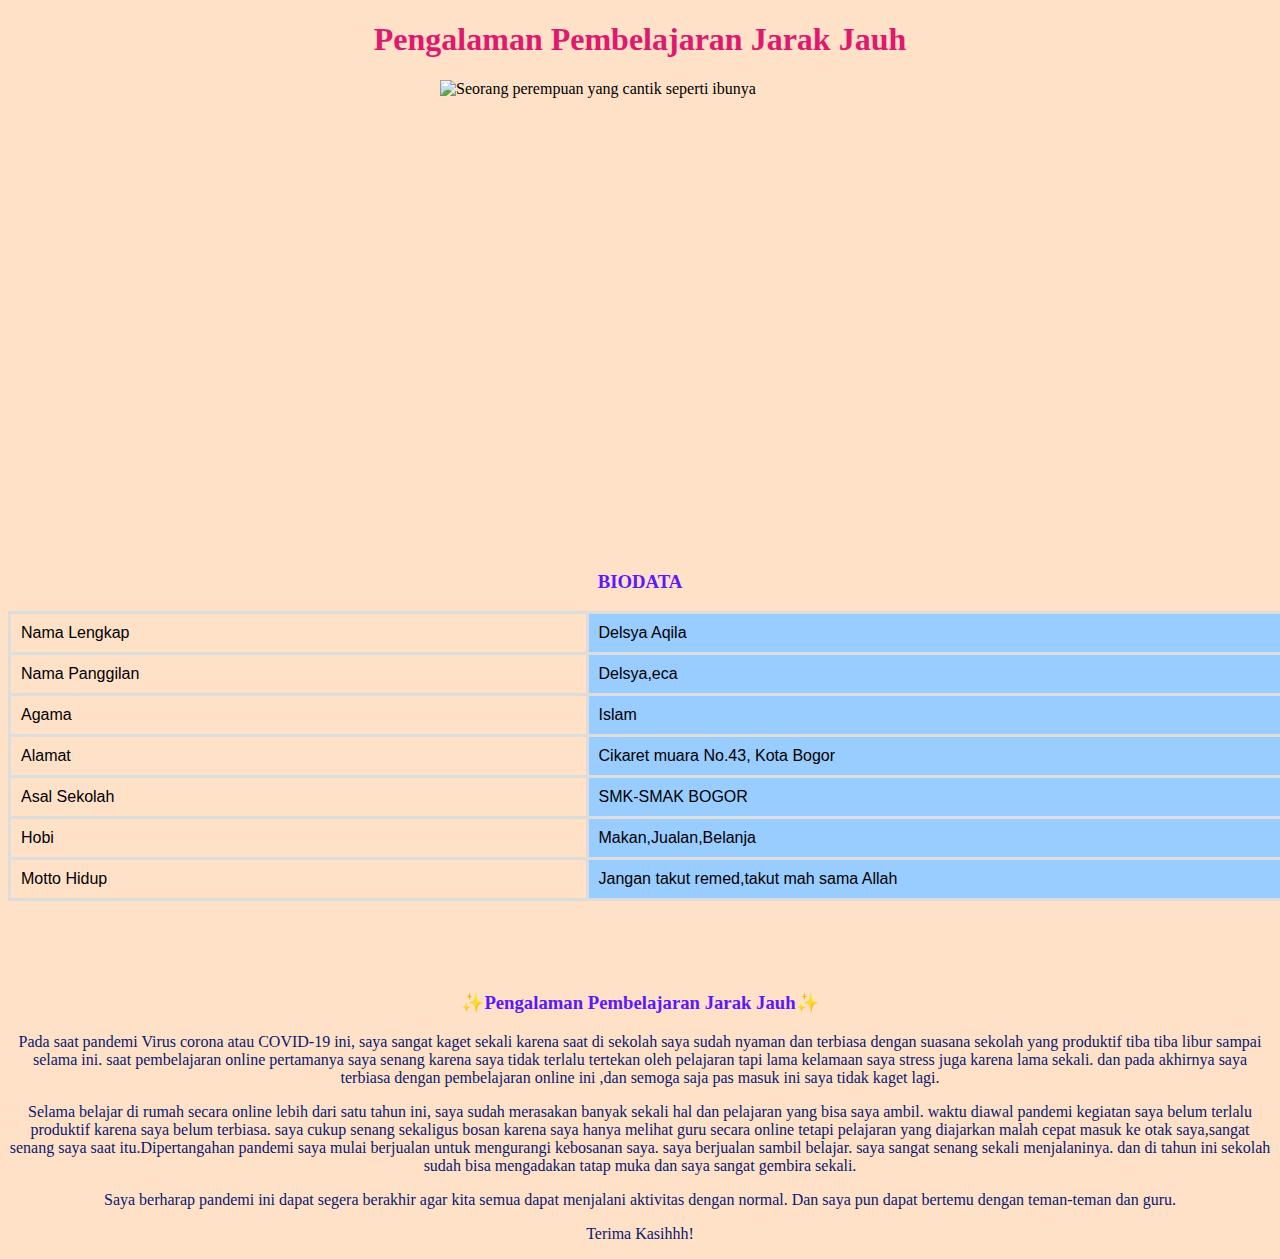
==== index.html @ 5a9d3bbf "Add files via upload" ====
<!DOCTYPE html>
<html>
<head link="">
	<title>Delsya Aqila</title>
</head>
<body>
</body>
</html>
<body style="background-color: rgb(270,225,200);">

<h1 style="text-align: center; color: rgb(225,25,110);">Pengalaman Pembelajaran Jarak Jauh</h1>

<img src="delsya.JPEG" alt="Seorang perempuan yang cantik seperti ibunya" width="400" height="400" style="display: block;margin: auto;">

<br>
<br>
<br>
<br>

<style>
table {font-family: arial, sans-serif; border-collapse: collapse; width: 150%}

td{border: 3px solid #dddddd; text-align: left; padding: 10px;}

td:nth-child(even) { background-color: #99ccff}
</style>
</head>
<body>

<h3 style="text-align: center; color: rgb(90,25,270);">BIODATA</h3>

<table>
  <tr>
    <td>Nama Lengkap</td>
    <td>Delsya Aqila</td>
  </tr>
  <tr>
    <td>Nama Panggilan</td>
    <td>Delsya,eca</td>
  </tr>
  <tr>
    <td>Agama</td>
    <td>Islam</td>
  </tr>
  <tr>
    <td>Alamat</td>
    <td>Cikaret muara No.43, Kota Bogor</td>
  </tr>
  <tr>
    <td>Asal Sekolah</td>
    <td>SMK-SMAK BOGOR</td>
  </tr>
  <tr>
    <td>Hobi</td>
    <td>Makan,Jualan,Belanja</td>
  </tr>
  <tr>
    <td>Motto Hidup</td>
    <td>Jangan takut remed,takut mah sama Allah</td>
  </tr>
</table>

</body>
</html>


<br>
<br>
<br>
<br>
<h3 style="text-align: center; color: rgb(90,25,270);">✨Pengalaman Pembelajaran Jarak Jauh✨</h3>
<p style="text-align: center; color: rgb(10,25,110)">Pada saat pandemi Virus corona atau COVID-19 ini, saya sangat kaget sekali karena saat di sekolah saya sudah nyaman dan terbiasa dengan suasana sekolah yang produktif tiba tiba libur sampai selama ini. saat pembelajaran online pertamanya saya senang karena saya tidak terlalu tertekan oleh pelajaran tapi lama kelamaan saya stress juga karena lama sekali. dan pada akhirnya saya terbiasa dengan pembelajaran online ini ,dan semoga saja pas masuk ini saya tidak kaget lagi.</p> 
<p style="text-align: center; color: rgb(10,25,110)">Selama belajar di rumah secara online lebih dari satu tahun ini, saya sudah merasakan banyak sekali hal dan pelajaran yang bisa saya ambil. waktu diawal pandemi kegiatan saya belum terlalu produktif karena saya belum terbiasa. saya cukup senang sekaligus bosan karena saya hanya melihat guru secara online tetapi pelajaran yang diajarkan malah cepat masuk ke otak saya,sangat senang saya saat itu.Dipertangahan pandemi saya mulai berjualan untuk mengurangi kebosanan saya. saya berjualan sambil belajar. saya sangat senang sekali menjalaninya. dan di tahun ini sekolah sudah bisa mengadakan tatap muka dan saya sangat gembira sekali.</p>
<p style="text-align: center; color: rgb(10,25,110)">Saya berharap pandemi ini dapat segera berakhir agar kita semua dapat menjalani aktivitas dengan normal. Dan saya pun dapat bertemu dengan teman-teman dan guru.</p>
<p style="text-align: center; color: rgb(10,25,110)">Terima Kasihhh!</p>
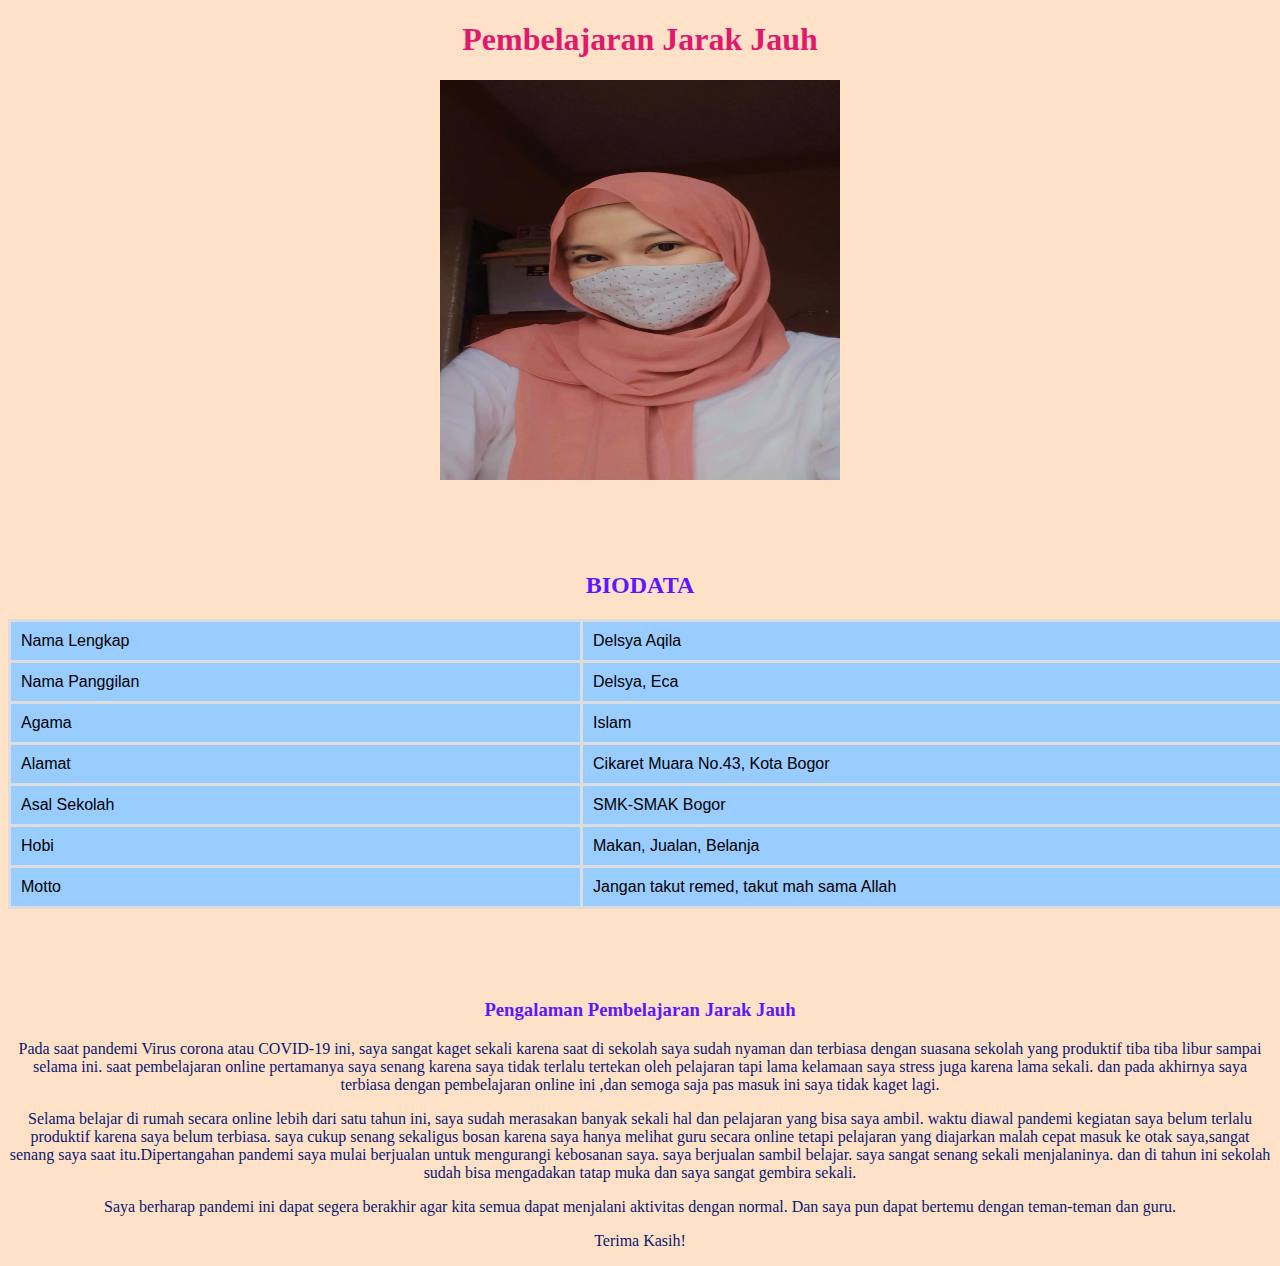
==== commit 8a036d9e: "Add files via upload" ====
--- a/index.html
+++ b/index.html
@@ -1,75 +1,55 @@
 <!DOCTYPE html>
 <html>
-<head link="">
+<head>
+	<link rel="stylesheet" type="text/css" href="CSS Delsya.css">
 	<title>Delsya Aqila</title>
 </head>
 <body>
-</body>
-</html>
-<body style="background-color: rgb(270,225,200);">
-
-<h1 style="text-align: center; color: rgb(225,25,110);">Pengalaman Pembelajaran Jarak Jauh</h1>
-
-<img src="delsya.JPEG" alt="Seorang perempuan yang cantik seperti ibunya" width="400" height="400" style="display: block;margin: auto;">
-
+<h1>Pembelajaran Jarak Jauh</h1>
+<img src="delsya.jpeg" alt="Seorang perempuan yang cantik seperti ibunya" width="400" height="400">
 <br>
 <br>
 <br>
 <br>
-
-<style>
-table {font-family: arial, sans-serif; border-collapse: collapse; width: 150%}
-
-td{border: 3px solid #dddddd; text-align: left; padding: 10px;}
-
-td:nth-child(even) { background-color: #99ccff}
-</style>
-</head>
-<body>
-
-<h3 style="text-align: center; color: rgb(90,25,270);">BIODATA</h3>
-
+<h2>BIODATA</h2>
 <table>
-  <tr>
-    <td>Nama Lengkap</td>
-    <td>Delsya Aqila</td>
-  </tr>
-  <tr>
-    <td>Nama Panggilan</td>
-    <td>Delsya,eca</td>
-  </tr>
-  <tr>
-    <td>Agama</td>
-    <td>Islam</td>
-  </tr>
-  <tr>
-    <td>Alamat</td>
-    <td>Cikaret muara No.43, Kota Bogor</td>
-  </tr>
-  <tr>
-    <td>Asal Sekolah</td>
-    <td>SMK-SMAK BOGOR</td>
-  </tr>
-  <tr>
-    <td>Hobi</td>
-    <td>Makan,Jualan,Belanja</td>
-  </tr>
-  <tr>
-    <td>Motto Hidup</td>
-    <td>Jangan takut remed,takut mah sama Allah</td>
-  </tr>
+	<tr>
+		<td>Nama Lengkap</td>
+		<td>Delsya Aqila</td>
+	</tr>
+	<tr>
+		<td>Nama Panggilan</td>
+		<td>Delsya, Eca</td>
+	</tr>
+	<tr>
+		<td>Agama</td>
+		<td>Islam</td>
+	</tr>
+	<tr>
+		<td>Alamat</td>
+		<td>Cikaret Muara No.43, Kota Bogor</td>
+	</tr>
+	<tr>
+		<td>Asal Sekolah</td>
+		<td>SMK-SMAK Bogor</td>
+	</tr>
+	<tr>
+		<td>Hobi</td>
+		<td>Makan, Jualan, Belanja</td>
+	</tr>
+	<tr>
+		<td>Motto</td>
+		<td>Jangan takut remed, takut mah sama Allah</td>
+	</tr>
 </table>
-
-</body>
-</html>
-
-
 <br>
 <br>
 <br>
 <br>
-<h3 style="text-align: center; color: rgb(90,25,270);">✨Pengalaman Pembelajaran Jarak Jauh✨</h3>
-<p style="text-align: center; color: rgb(10,25,110)">Pada saat pandemi Virus corona atau COVID-19 ini, saya sangat kaget sekali karena saat di sekolah saya sudah nyaman dan terbiasa dengan suasana sekolah yang produktif tiba tiba libur sampai selama ini. saat pembelajaran online pertamanya saya senang karena saya tidak terlalu tertekan oleh pelajaran tapi lama kelamaan saya stress juga karena lama sekali. dan pada akhirnya saya terbiasa dengan pembelajaran online ini ,dan semoga saja pas masuk ini saya tidak kaget lagi.</p> 
-<p style="text-align: center; color: rgb(10,25,110)">Selama belajar di rumah secara online lebih dari satu tahun ini, saya sudah merasakan banyak sekali hal dan pelajaran yang bisa saya ambil. waktu diawal pandemi kegiatan saya belum terlalu produktif karena saya belum terbiasa. saya cukup senang sekaligus bosan karena saya hanya melihat guru secara online tetapi pelajaran yang diajarkan malah cepat masuk ke otak saya,sangat senang saya saat itu.Dipertangahan pandemi saya mulai berjualan untuk mengurangi kebosanan saya. saya berjualan sambil belajar. saya sangat senang sekali menjalaninya. dan di tahun ini sekolah sudah bisa mengadakan tatap muka dan saya sangat gembira sekali.</p>
-<p style="text-align: center; color: rgb(10,25,110)">Saya berharap pandemi ini dapat segera berakhir agar kita semua dapat menjalani aktivitas dengan normal. Dan saya pun dapat bertemu dengan teman-teman dan guru.</p>
-<p style="text-align: center; color: rgb(10,25,110)">Terima Kasihhh!</p>+<h3> Pengalaman Pembelajaran Jarak Jauh</h3>
+<p>Pada saat pandemi Virus corona atau COVID-19 ini, saya sangat kaget sekali karena saat di sekolah saya sudah nyaman dan terbiasa dengan suasana sekolah yang produktif tiba tiba libur sampai selama ini. saat pembelajaran online pertamanya saya senang karena saya tidak terlalu tertekan oleh pelajaran tapi lama kelamaan saya stress juga karena lama sekali. dan pada akhirnya saya terbiasa dengan pembelajaran online ini ,dan semoga saja pas masuk ini saya tidak kaget lagi.</p>
+<p>Selama belajar di rumah secara online lebih dari satu tahun ini, saya sudah merasakan banyak sekali hal dan pelajaran yang bisa saya ambil. waktu diawal pandemi kegiatan saya belum terlalu produktif karena saya belum terbiasa. saya cukup senang sekaligus bosan karena saya hanya melihat guru secara online tetapi pelajaran yang diajarkan malah cepat masuk ke otak saya,sangat senang saya saat itu.Dipertangahan pandemi saya mulai berjualan untuk mengurangi kebosanan saya. saya berjualan sambil belajar. saya sangat senang sekali menjalaninya. dan di tahun ini sekolah sudah bisa mengadakan tatap muka dan saya sangat gembira sekali.</p>
+<p>Saya berharap pandemi ini dapat segera berakhir agar kita semua dapat menjalani aktivitas dengan normal. Dan saya pun dapat bertemu dengan teman-teman dan guru.</p>
+<p>Terima Kasih!</p>
+</body>
+</html>--- a/CSS Delsya.css
+++ b/CSS Delsya.css
@@ -0,0 +1,38 @@
+body {
+	background-color: rgb(270,225,200)
+}
+
+h1 {
+	text-align: center;
+	color: rgb(225,25,110)
+}
+
+img {
+	display: block;margin: auto
+}
+
+h2 {
+	text-align: center;
+	color: rgb(90,25,270)
+}
+
+table {
+	font-family: arial, sans-serif;
+	 border-collapse: collapse;width: 150%
+}
+
+td {
+	border: 3px, solid #dddddd; 
+	text-align: left;padding: 10px;
+	background-color: #99ccff
+}
+
+h3 {
+	text-align: center;
+	color: rgb(90,25,270)
+}
+
+p {
+	text-align: center;
+	color: rgb(10,25,110)
+}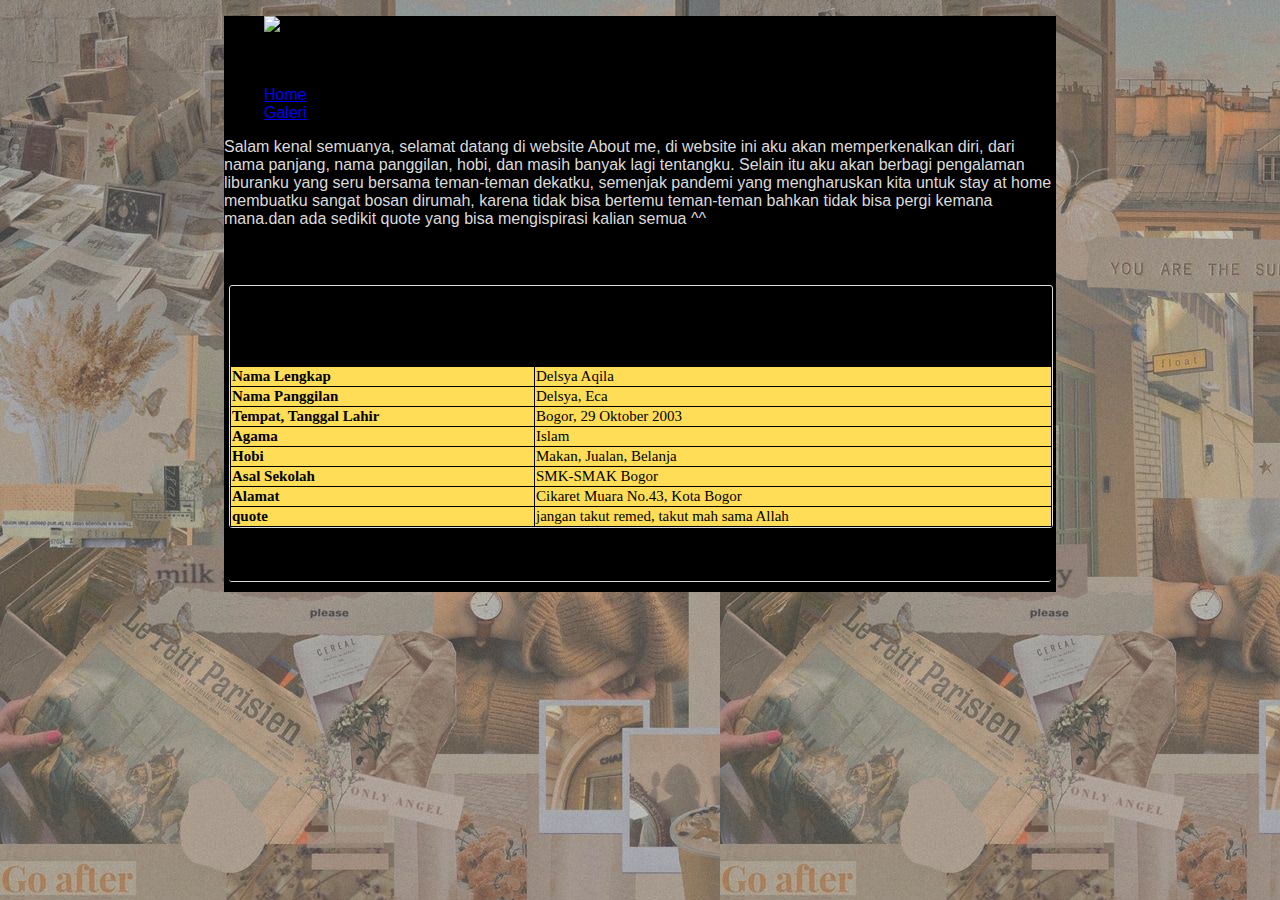
==== commit 8fa633ba: "Add files via upload" ====
--- a/index.html
+++ b/index.html
@@ -1,55 +1,71 @@
 <!DOCTYPE html>
 <html>
-<head>
-	<link rel="stylesheet" type="text/css" href="CSS Delsya.css">
-	<title>Delsya Aqila</title>
+<head>	
+	<meta charset="UTF-8">
+    <meta http-equiv="X-UA-Compatible" content="IE=edge">
+    <meta name="viewport" content="width=device-width, initial-scale=1.0">
+    <title>About me</title>
+    <link rel="stylesheet" type="text/css" href="Rumah.css">
+    <link rel="stylesheet" href="https://cdn.jsdelivr.net/npm/bulma@0.9.1/css/bulma.min.css">
 </head>
-<body>
-<h1>Pembelajaran Jarak Jauh</h1>
-<img src="delsya.jpeg" alt="Seorang perempuan yang cantik seperti ibunya" width="400" height="400">
-<br>
-<br>
-<br>
-<br>
-<h2>BIODATA</h2>
-<table>
-	<tr>
-		<td>Nama Lengkap</td>
-		<td>Delsya Aqila</td>
-	</tr>
-	<tr>
-		<td>Nama Panggilan</td>
-		<td>Delsya, Eca</td>
-	</tr>
-	<tr>
-		<td>Agama</td>
-		<td>Islam</td>
-	</tr>
-	<tr>
-		<td>Alamat</td>
-		<td>Cikaret Muara No.43, Kota Bogor</td>
-	</tr>
-	<tr>
-		<td>Asal Sekolah</td>
-		<td>SMK-SMAK Bogor</td>
-	</tr>
-	<tr>
-		<td>Hobi</td>
-		<td>Makan, Jualan, Belanja</td>
-	</tr>
-	<tr>
-		<td>Motto</td>
-		<td>Jangan takut remed, takut mah sama Allah</td>
-	</tr>
+<body background="koran.jpg">
+	<div class="container">
+       <header>
+           <figure class="image is-square">
+  				<img src="Eca.jpg">
+			</figure>
+       </header><br>
+       <!-- breadcrumbs -->
+       <nav class="breadcrumb is-centered" aria-label="breadcrumbs">	
+  <ul>
+    <li><a href="#">Home</a></li>
+    <li><a href="foto.html">Galeri</a></li>
+  </ul>
+</nav>
+<!--Opening-->
+	<p>Salam kenal semuanya, selamat datang di website About me, di website ini aku akan memperkenalkan diri, dari nama panjang, nama panggilan, hobi, dan masih banyak lagi tentangku. Selain itu aku akan berbagi pengalaman liburanku yang seru bersama teman-teman dekatku, semenjak pandemi yang mengharuskan kita untuk stay at home membuatku sangat bosan dirumah, karena tidak bisa bertemu teman-teman bahkan tidak bisa pergi kemana mana.dan ada sedikit quote yang bisa mengispirasi kalian semua ^^</p>
+	<br>
+	<br>
+<!-- Biodata -->
+      <article>
+           <h1>Biodata</h1>
+<table width="100%">
+  <tr>
+    <th>Nama Lengkap</th>
+    <td>Delsya Aqila</td>
+  </tr>
+  <tr>
+    <th>Nama Panggilan</th>
+    <td>Delsya, Eca</td>
+  </tr>
+  <tr>
+    <th>Tempat, Tanggal Lahir</th>
+    <td>Bogor, 29 Oktober 2003</td>
+  </tr>
+  <tr>
+    <th>Agama</th>
+    <td>Islam</td>
+  </tr>
+  <tr>
+    <th>Hobi</th>
+    <td>Makan, Jualan, Belanja</td>
+  </tr>
+  <tr>
+    <th>Asal Sekolah</th>
+    <td>SMK-SMAK Bogor</td>
+  </tr>
+  <tr>
+    <th>Alamat</th>
+    <td>Cikaret Muara No.43, Kota Bogor</td>
+  </tr>
+  <tr>
+    <th>quote</th>
+    <td>jangan takut remed, takut mah sama Allah</td>
+  </tr>
 </table>
-<br>
-<br>
-<br>
-<br>
-<h3> Pengalaman Pembelajaran Jarak Jauh</h3>
-<p>Pada saat pandemi Virus corona atau COVID-19 ini, saya sangat kaget sekali karena saat di sekolah saya sudah nyaman dan terbiasa dengan suasana sekolah yang produktif tiba tiba libur sampai selama ini. saat pembelajaran online pertamanya saya senang karena saya tidak terlalu tertekan oleh pelajaran tapi lama kelamaan saya stress juga karena lama sekali. dan pada akhirnya saya terbiasa dengan pembelajaran online ini ,dan semoga saja pas masuk ini saya tidak kaget lagi.</p>
-<p>Selama belajar di rumah secara online lebih dari satu tahun ini, saya sudah merasakan banyak sekali hal dan pelajaran yang bisa saya ambil. waktu diawal pandemi kegiatan saya belum terlalu produktif karena saya belum terbiasa. saya cukup senang sekaligus bosan karena saya hanya melihat guru secara online tetapi pelajaran yang diajarkan malah cepat masuk ke otak saya,sangat senang saya saat itu.Dipertangahan pandemi saya mulai berjualan untuk mengurangi kebosanan saya. saya berjualan sambil belajar. saya sangat senang sekali menjalaninya. dan di tahun ini sekolah sudah bisa mengadakan tatap muka dan saya sangat gembira sekali.</p>
-<p>Saya berharap pandemi ini dapat segera berakhir agar kita semua dapat menjalani aktivitas dengan normal. Dan saya pun dapat bertemu dengan teman-teman dan guru.</p>
-<p>Terima Kasih!</p>
+      </article>
+       <footer> By Delsya Aqila </footer>
+    </div>
+
 </body>
 </html>--- a/Rumah.css
+++ b/Rumah.css
@@ -0,0 +1,53 @@
+body{
+    font-family: Arial, Helvetica, sans-serif;
+    padding: 0;
+    margin:0;
+}
+
+.container{
+    width: 65%;
+    height: auto;
+    background: black;
+    margin:auto;
+    margin-top: 5px;
+    padding-bottom: 5px;
+}
+
+p{
+	color: hsl(0, 0%, 86%)
+}
+table, th, td {
+    border: 1px solid black;
+    border-collapse: collapse;
+    text-align: left;
+    font-size: 15px;
+    font-family: "Times New Roman", Times, serif
+}
+
+th{
+    background-color: hsl(48, 100%, 67%);
+}
+
+td{
+    background-color: hsl(48, 100%, 67%)
+}
+
+article {
+    width: 98.8%;
+    height: auto;
+    border-radius: 3px;
+    margin: 5px 5px 5px 5px;
+    border: 1px solid gainsboro;
+    clear: both;
+}
+
+footer {
+    clear: both;
+    width: 98.8%;
+    height: auto;
+    text-align: center;
+    margin: 5px 5px 5px 5px;
+    border-radius: 3px;
+    border-bottom: 1px solid gainsboro;
+    padding-top: 15px;
+    padding-bottom: 15px